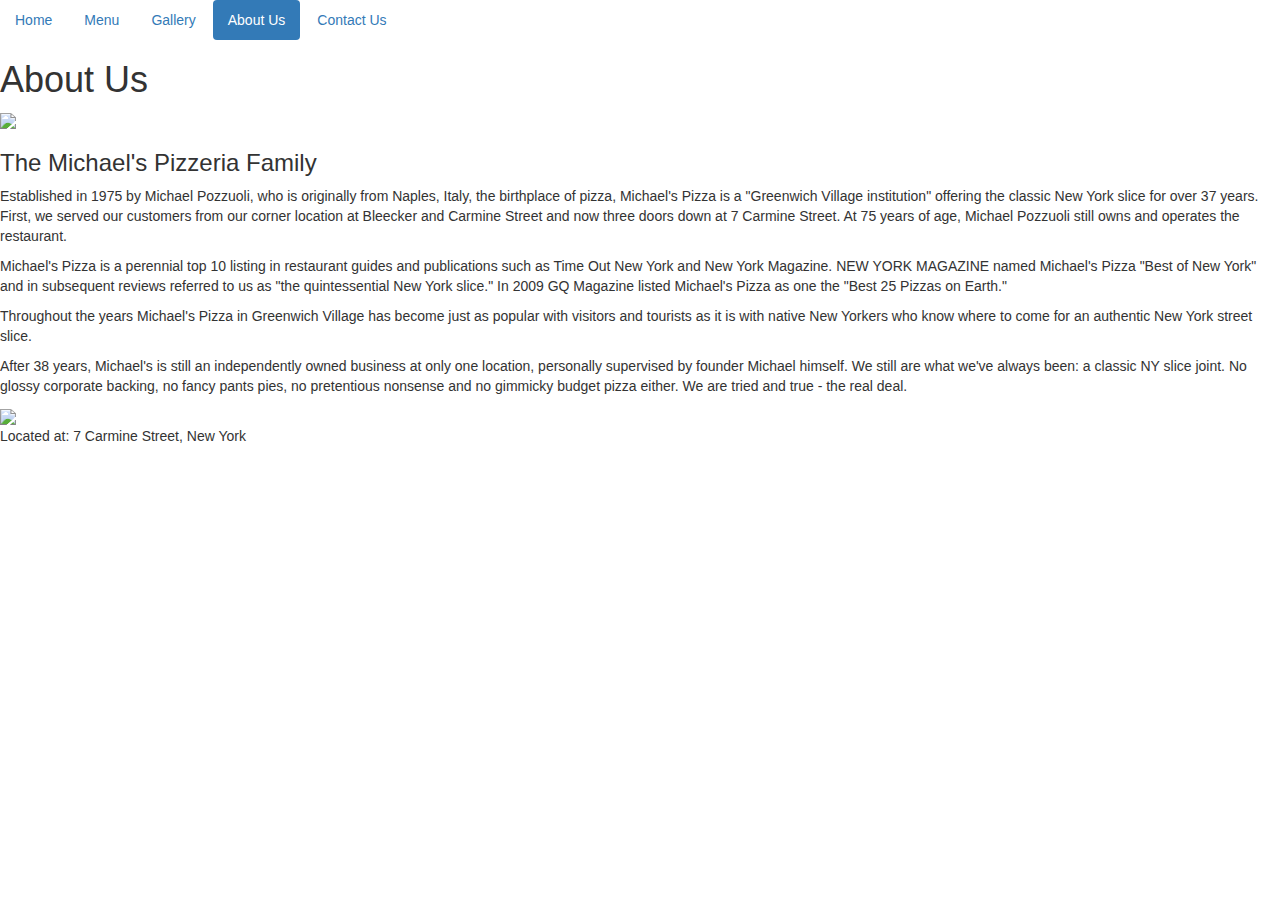
==== about.html @ c068e8ca "background pic and gallery" ====
<!DOCTYPE html>
<html>
    <head>
        <title>About Us </title>
        <link rel="stylesheet" href="styles.css" type="text/css" />
        <script src="https://code.jquery.com/jquery-2.1.4.js"></script>
        <script type="text/javascript" src="script.js"></script>
        <link href="https://fonts.googleapis.com/css?family=Italiana" rel="stylesheet">
    </head>
    <body>
        
        
        <div >
          <ul class="nav nav-pills">
            <li><a href="index.html">Home</a></li>
            <li><a href="Menu.html">Menu</a></li>
            <li><a href="Gallery.html">Gallery</a></li>
            <li class="active"><a href="about.html">About Us</a></li>
            <li><a href="contacts.html">Contact Us</a></li>
            
        </ul>
     </div> 
        
         
        <div> 
            <h1 class="aboutPage ">About Us</h1>  
        </div>
         
         
         
         
         <div>
          <img class ="aboutPics" src="http://i.dailymail.co.uk/i/pix/2014/10/24/1414174561573_Image_galleryImage__Last_night_Britney_Spear.JPG" >
             </div>
     
         <div>
            <h3 class= "famPic"> The Michael's Pizzeria Family </h3>
             </div>
     
      <p class = "descr"> 
        Established in 1975 by Michael Pozzuoli, who is originally from Naples, Italy, the birthplace of pizza, Michael's Pizza is a "Greenwich Village institution" offering the classic New York slice for over 37 years.  
    First,  we served our customers from our corner location at Bleecker and Carmine Street and now three doors down at 7 Carmine Street.  At 75 years of age, Michael Pozzuoli still owns and operates the restaurant.
        </p>
    <p class = "descr">
    Michael's Pizza is a perennial top 10 listing in restaurant guides and publications such as Time Out New York and New York Magazine. NEW YORK MAGAZINE named Michael's Pizza "Best of New York" and in subsequent reviews referred to us as "the quintessential New York slice." In 2009 GQ Magazine listed Michael's Pizza as one the "Best 25 Pizzas on Earth."
        </p> 
    <p class = "descr">
    Throughout the years Michael's Pizza in Greenwich Village has become just as popular with visitors and tourists as it is with native New Yorkers who know where to come for an authentic New York street slice.
        </p> 
    <p class = "descr"> 
    After 38 years, Michael's is still an independently owned business at only one location, personally supervised by founder Michael himself.   We still are what we've always been: a classic NY slice joint.  No glossy corporate backing, no fancy pants pies, no pretentious nonsense and no gimmicky budget pizza either.   We are tried and true - the real deal.
        </p>
      
          <div >
             <img class= "aboutPics" src ="https://s3-media4.fl.yelpcdn.com/bphoto/SQ7_TKmI-r_XHGt91wM6Zg/348s.jpg ">           
             </div>
      <p id= "address"> Located at: 7 Carmine Street, New York  </p>
      
      
      
      
      
      
      
       <link rel="stylesheet" href="https://maxcdn.bootstrapcdn.com/bootstrap/3.3.7/css/bootstrap.min.css" rel="stylesheet" type="text/css">
        <script src="https://maxcdn.bootstrapcdn.com/bootstrap/3.3.7/js/bootstrap.min.js"></script>
    </body>
</html>
---- styles.css ----
/* bann and logo */
#banner {
    background-color: #2cc91e;
    height: 128px;
    margin: 0;
    box-shadow: 0 5px 1px #4a4646;
    position: fixed;
    top: 0;
    width: 100%;
    z-index: 1;
    opacity: .95;
}

#imgDiv {
    width:100%;
    height: 800px;
    background-image: url("Pics/pizzabg.jpg");
    background-repeat: no-repeat;
    background-size: cover;
    background-attachment: fixed;
}

#bottomImgDiv {
    width: 100%;
    height: 850px;
    background-image: url("Pics/pizzabg2.jpg");
    background-repeat: no-repeat;
    background-size: cover;
    background-attachment: fixed;
}

#logo {
    display: block;
    margin: auto;
}

#midSectionDiv {
    margin: 0;
    display: block;
    margin-left: auto;
    margin-right: auto;
    position: relative;
    top: 300px;
}

#midSection {
    border-style: solid;
    border-width: 2px;
    margin: 0;
    background-color: lightgray;
    
}

#toMenu {
    border-style: solid;
    text-align: center;
    margin-top: 20px;
    margin-bottom: 20px;
    border-radius: 10px;
    height: 200px;
    vertical-align: middle;
    line-height: 200px;
    font-size: 40px;
    background-color: #29bd15;
    font-family: 'Italiana', serif;
    font-weight: bold;
}

#toGallery {
    border-style: solid;
    text-align: center;
    margin-top: 20px;
    margin-bottom: 20px;
    border-radius: 10px;
    height: 200px;
    vertical-align: middle;
    line-height: 200px;
    font-size: 40px;
    background-color: white;
    font-family: 'Italiana', serif;
    font-weight: bold;
}

#toAbout {
    border-style: solid;
    text-align: center;
    margin-top: 20px;
    margin-bottom: 20px;
    border-radius: 10px;
    height: 200px;
    vertical-align: middle;
    line-height: 200px;
    font-size: 40px;
    background-color: red;
    font-family: 'Italiana', serif;
    font-weight: bold;
}

#toContacts {
    border-style: solid;
    text-align: center;
    margin-top: 35px;
    margin-right: 50px;
    border-radius: 5px;
    vertical-align: middle;
    line-height: 40px;
    font-size: 20px;
    float: right;
    background-color: white;
    padding: 5px;
    color: #5f5f5f;
    -webkit-transition: all 0.45s ease-in-out;
    font-family: 'Italiana', serif;
    font-weight: bold;
}

#toContacts:hover {
    background-color: #ff305d;
    color: #c4c2c1;
    
}
/* change link color */
#toContactLink:link {
    color: #5f5f5f;
}

#toContactLink:hover {
    color: #c4c2c1;
    text-decoration: none;
}

#ssDiv {
    border-style: solid;
    margin: 0;
    display: block;
    top: 700px;
    background-color: white;
    width: 100%;
    padding: 0;
    
}

#bottomBanner {
    height: 128px;
    margin: 0;
    bottom: 0%;
    width: 100%;
    background-color: red;
    top: 150px;
}

/* Gallery */

.gallery{
    display: block;
    margin: 0 auto;
}

#BeyonceQuote {
    color: turquoise;
    font-size: 25px;
}
.carousel-inner{
    background-color: lightgreen;
    
}
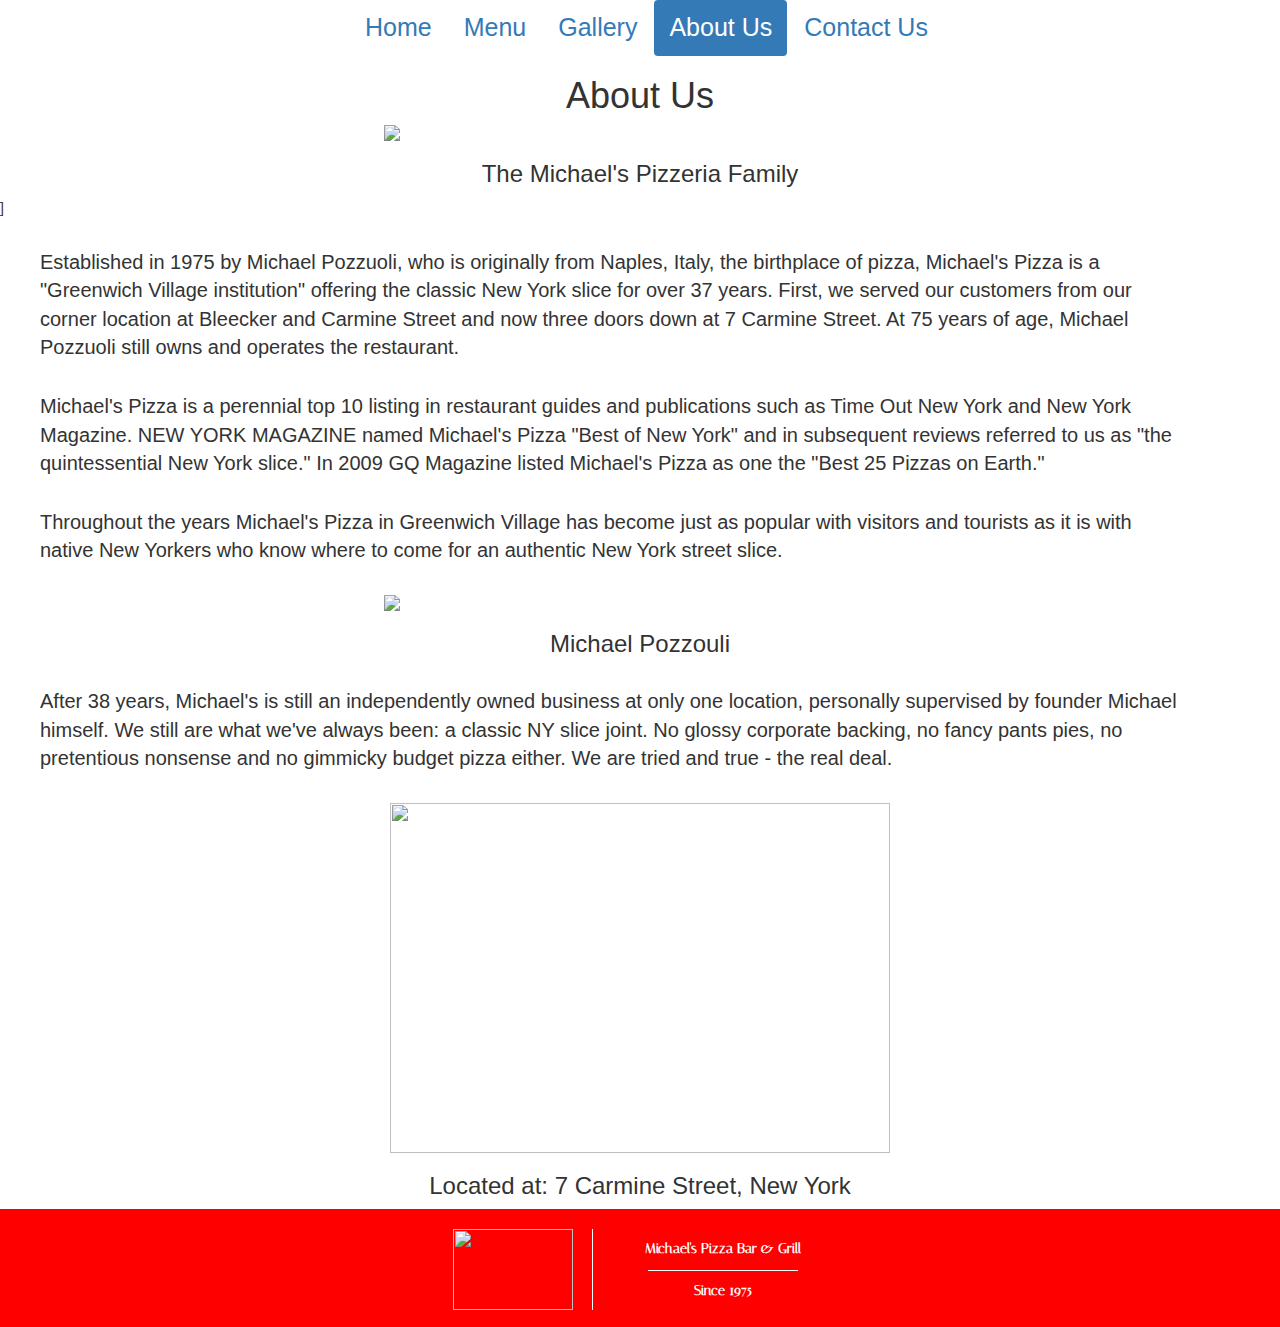
==== commit 7b5d491c: "css" ====
--- a/about.html
+++ b/about.html
@@ -11,7 +11,7 @@
         
         
         <div >
-          <ul class="nav nav-pills">
+          <ul class="nav nav-pills" class= "col-xs-12">
             <li><a href="index.html">Home</a></li>
             <li><a href="Menu.html">Menu</a></li>
             <li><a href="Gallery.html">Gallery</a></li>
@@ -22,22 +22,26 @@
      </div> 
         
          
+         <div id= "about"> 
+         
         <div> 
             <h1 class="aboutPage ">About Us</h1>  
         </div>
          
          
-         
+        
          
          <div>
           <img class ="aboutPics" src="http://i.dailymail.co.uk/i/pix/2014/10/24/1414174561573_Image_galleryImage__Last_night_Britney_Spear.JPG" >
              </div>
+             
+             
      
          <div>
-            <h3 class= "famPic"> The Michael's Pizzeria Family </h3>
+            <h3 class= "pizzeria"> The Michael's Pizzeria Family </h3>
              </div>
      
-      <p class = "descr"> 
+    ]<p class = "descr"> 
         Established in 1975 by Michael Pozzuoli, who is originally from Naples, Italy, the birthplace of pizza, Michael's Pizza is a "Greenwich Village institution" offering the classic New York slice for over 37 years.  
     First,  we served our customers from our corner location at Bleecker and Carmine Street and now three doors down at 7 Carmine Street.  At 75 years of age, Michael Pozzuoli still owns and operates the restaurant.
         </p>
@@ -47,18 +51,50 @@
     <p class = "descr">
     Throughout the years Michael's Pizza in Greenwich Village has become just as popular with visitors and tourists as it is with native New Yorkers who know where to come for an authentic New York street slice.
         </p> 
+   
+   
+       <div>
+            <img class= "aboutPics" src= "http://www.pizzatoday.com/wp-content/uploads/2015/03/Michael-Shepherd.jpeg.jpg"> 
+            <h3 class= "pizzeria"> Michael Pozzouli </h3>
+           </div>
+   
     <p class = "descr"> 
     After 38 years, Michael's is still an independently owned business at only one location, personally supervised by founder Michael himself.   We still are what we've always been: a classic NY slice joint.  No glossy corporate backing, no fancy pants pies, no pretentious nonsense and no gimmicky budget pizza either.   We are tried and true - the real deal.
         </p>
       
           <div >
-             <img class= "aboutPics" src ="https://s3-media4.fl.yelpcdn.com/bphoto/SQ7_TKmI-r_XHGt91wM6Zg/348s.jpg ">           
+             <img class= "aboutPics" id= "store" src ="https://s3-media4.fl.yelpcdn.com/bphoto/SQ7_TKmI-r_XHGt91wM6Zg/348s.jpg ">           
              </div>
-      <p id= "address"> Located at: 7 Carmine Street, New York  </p>
+      <h3 class= "pizzeria"> Located at: 7 Carmine Street, New York  </3>
       
       
       
       
+      </div>
+      
+      
+       <div class = "container" id = "bottomContainer">
+          <div class = "row" id = "bottomBanner">
+            <div class = "col-md-4">
+              
+            </div>
+            
+            <div id = "bottomLogo" class = "col-md-2">
+              <img width = "120" height = "81" id = "logo" src = "http://static1.squarespace.com/static/50230bbd84ae28a62a536a29/t/522e8eece4b048babe08ffde/1412192567146/?format=750w">
+            </div>
+            
+              <div id = "bottomName" class = "col-md-2">
+                  Michael's Pizza Bar & Grill
+                  <div id = "date">
+                    Since 1975
+                  </div>
+              </div>
+              <div class = "col-md-4">
+                
+              </div>
+              
+            </div>
+          </div>  
       
       
       
--- a/styles.css
+++ b/styles.css
@@ -1,6 +1,6 @@
 /* bann and logo */
 #banner {
-    background-color: #2cc91e;
+    background-color: red;
     height: 128px;
     margin: 0;
     box-shadow: 0 5px 1px #4a4646;
@@ -119,7 +119,7 @@
     color: #c4c2c1;
     
 }
-/* change link color */
+
 #toContactLink:link {
     color: #5f5f5f;
 }
@@ -137,16 +137,129 @@
     background-color: white;
     width: 100%;
     padding: 0;
+    padding-bottom: 0;
     
 }
 
 #bottomBanner {
-    height: 128px;
+    height: 118px;
     margin: 0;
     bottom: 0%;
     width: 100%;
     background-color: red;
     top: 150px;
+    padding: 20px;
+}
+
+#bottomContainer {
+    width: 100%;
+    margin-left: 0;
+    margin-right: 0;
+    padding: 0;
+}
+
+#bottomLogo {
+    width: 160px;
+    height: 81px;
+    display: block;
+    border-right: solid white 1px;
+    float: left;
+    
+}
+
+#bottomName {
+    width: 260px;
+    height: 40px;
+    padding: 0;
+    text-align: center;
+    vertical-align: middle;
+    line-height: 40px;
+    font-weight: bold;
+    color: White;
+    font-family: 'Italiana', serif;
+}
+
+#date {
+    width: 150px;
+    height: 40px;
+    padding: 0;
+    text-align: right;
+    vertical-align: middle;
+    text-align: center;
+    line-height: 40px;
+    font-weight: bold;
+    color: White;
+    font-family: 'Italiana', serif;
+    border-top: solid 1px;
+    display: inline-block;
+    clear: left;
+}
+
+#freshDiv {
+    border-style: solid;
+    text-align: center;
+    margin-top: 20px;
+    margin-bottom: 20px;
+    border-radius: 10px;
+    height: 350px;
+    vertical-align: middle;
+    line-height: 300px;
+    font-size: 40px;
+    background-image: url("Pics/eggs.jpg");
+    background-repeat: no-repeat;
+    background-size: cover;
+    font-family: 'Italiana', serif;
+}  
+
+#fresh {
+    color: white;
+    text-shadow:  2px 2px green;
+}
+
+
+
+#organicDiv {
+    border-style: solid;
+    text-align: center;
+    margin-top: 20px;
+    margin-bottom: 20px;
+    border-radius: 10px;
+    height: 350px;
+    vertical-align: middle;
+    line-height: 300px;
+    font-size: 40px;
+    background-image: url("Pics/cow.jpg");
+    background-repeat: no-repeat;
+    background-size: cover;
+    font-family: 'Italiana', serif;
+    margin-left: 10px;
+}  
+
+#organic {
+    color: white;
+    text-shadow:  2px 2px black;
+}
+
+#homemadeDiv {
+    border-style: solid;
+    text-align: center;
+    margin-top: 20px;
+    margin-bottom: 20px;
+    border-radius: 10px;
+    height: 350px;
+    vertical-align: middle;
+    line-height: 300px;
+    font-size: 40px;
+    background-image: url("Pics/homemade.jpg");
+    background-repeat: no-repeat;
+    background-size: cover;
+    font-family: 'Italiana', serif;
+    margin-left: 10px;
+}  
+
+#homemade {
+    color: white;
+    text-shadow:  2px 2px red;
 }
 
 /* Gallery */
@@ -165,3 +278,45 @@
     
 }
 
+.descr{
+    margin: 30px 30px;
+    margin-left: 40px ;
+    margin-right: 90px ;
+    font-size: 20px;
+}
+
+.aboutPics{
+    display: block;
+    margin: auto;
+    width: 40%;
+   
+}
+
+.pizzeria {
+    text-align: center;
+
+}
+    
+
+.aboutPage{
+    text-align: center;
+}
+
+#store{
+    width: 500px;
+    height: 350px;
+}
+#about{
+    
+}
+li{
+    font-size:25px ;
+    margin-left: 350px;
+    display: block;
+}
+
+#sellOutDiv{
+    margin-left:200px;
+
+    
+}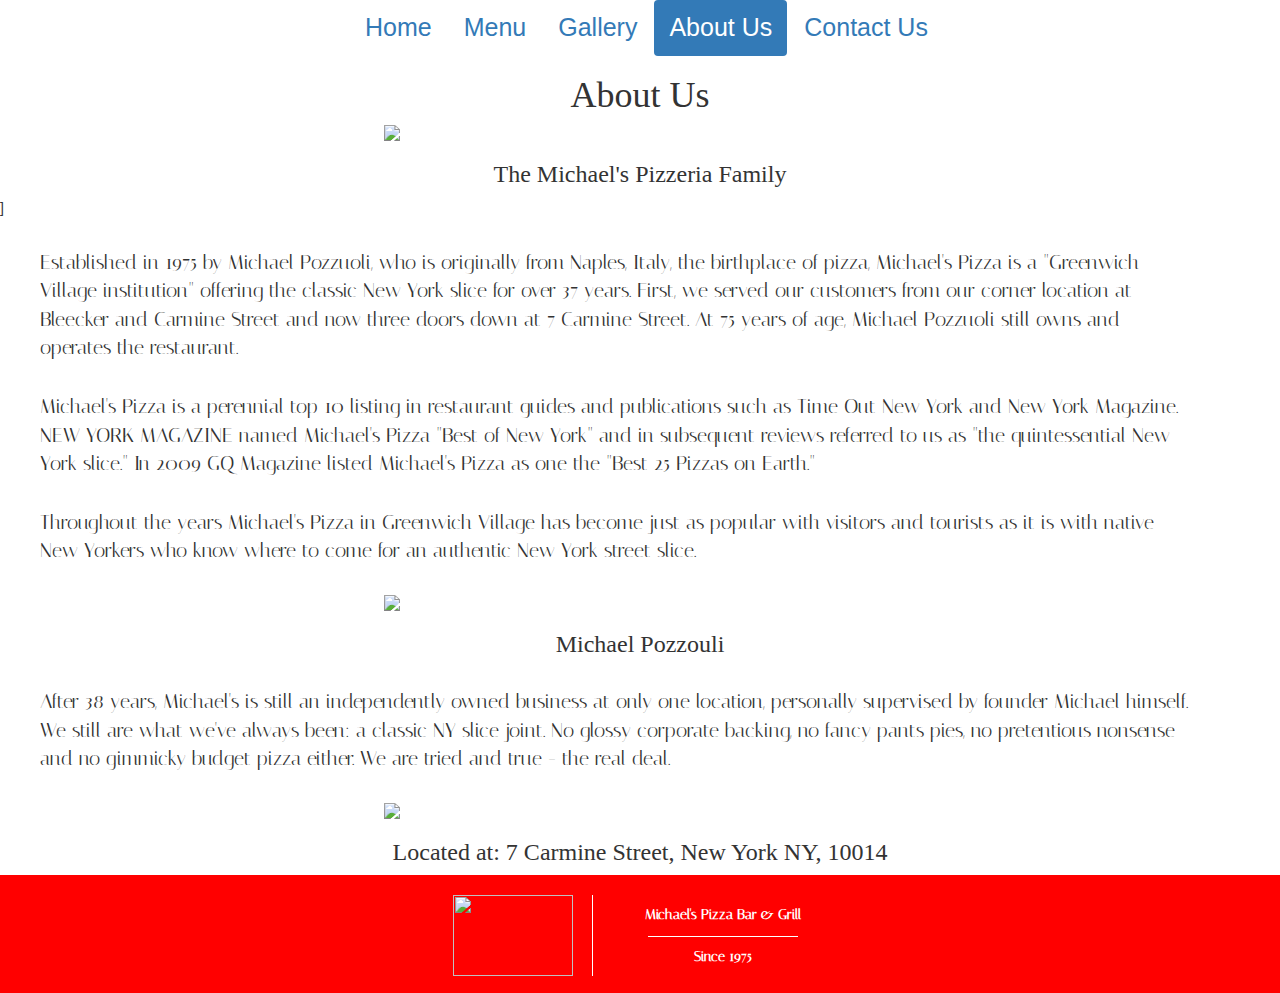
==== commit afa808b1: "brian stuff" ====
--- a/about.html
+++ b/about.html
@@ -9,8 +9,8 @@
     </head>
     <body>
         
-        
-        <div >
+    <div class= "container-fluid"> 
+        <div class= "row">
           <ul class="nav nav-pills" class= "col-xs-12">
             <li><a href="index.html">Home</a></li>
             <li><a href="Menu.html">Menu</a></li>
@@ -18,8 +18,10 @@
             <li class="active"><a href="about.html">About Us</a></li>
             <li><a href="contacts.html">Contact Us</a></li>
             
-        </ul>
-     </div> 
+            </ul>
+         </div> 
+     </div>
+     
         
          
          <div id= "about"> 
@@ -65,7 +67,7 @@
           <div >
              <img class= "aboutPics" id= "store" src ="https://s3-media4.fl.yelpcdn.com/bphoto/SQ7_TKmI-r_XHGt91wM6Zg/348s.jpg ">           
              </div>
-      <h3 class= "pizzeria"> Located at: 7 Carmine Street, New York  </3>
+      <h3 class= "pizzeria"> Located at: 7 Carmine Street, New York NY, 10014  </3>
       
       
       
--- a/styles.css
+++ b/styles.css
@@ -269,13 +269,20 @@
     margin: 0 auto;
 }
 
-#BeyonceQuote {
-    color: turquoise;
-    font-size: 25px;
-}
-.carousel-inner{
+.quote{
+    text-align: center;
+}
+h3{
+    text-align: center;
+}
+
+
+#celebPics{
     background-color: lightgreen;
     
+}
+#pizzaPics{
+    background-color: #3362b8;
 }
 
 .descr{
@@ -283,6 +290,7 @@
     margin-left: 40px ;
     margin-right: 90px ;
     font-size: 20px;
+    font-family: Italiana, serif;
 }
 
 .aboutPics{
@@ -294,21 +302,17 @@
 
 .pizzeria {
     text-align: center;
+    font-family:Times New Roman ;
 
 }
     
 
 .aboutPage{
     text-align: center;
-}
-
-#store{
-    width: 500px;
-    height: 350px;
-}
-#about{
-    
-}
+    font-family: Times New Roman;
+}
+
+
 li{
     font-size:25px ;
     margin-left: 350px;
@@ -319,4 +323,28 @@
     margin-left:200px;
 
     
+}
+
+.contacting {
+    width: 300px;
+    height: 200px;
+}
+
+.emailing{
+    width: 450px;
+}
+.input-group-lg{
+    width: 450px;
+    height: 225px;
+}
+
+
+.nav>li>a:focus, .nav>li>a:hover {
+    color: red;
+    
+}  
+
+footer {
+    margin-top: 700px;
+    height: 0px;
 }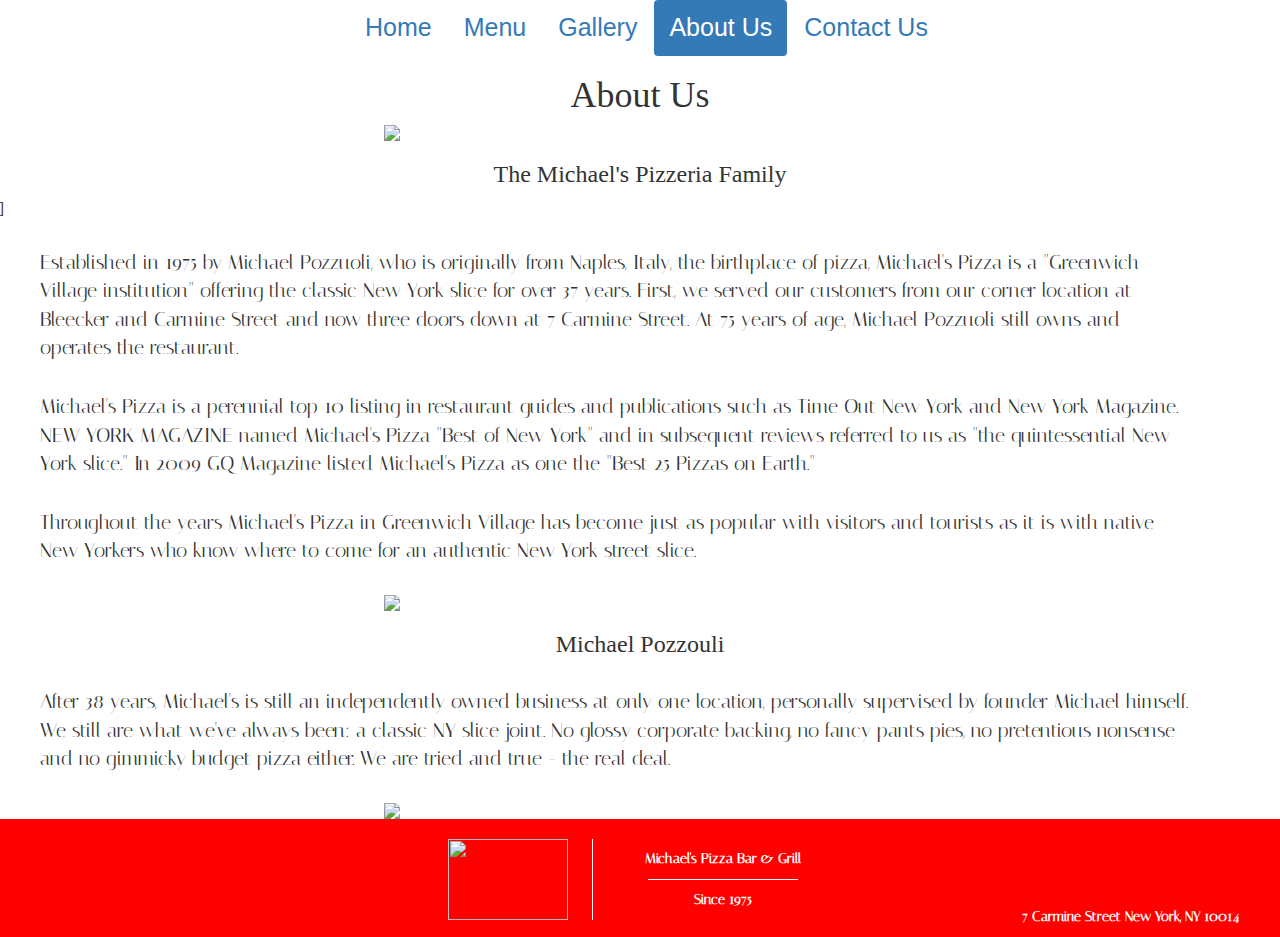
==== commit c92f1be3: "a lot" ====
--- a/about.html
+++ b/about.html
@@ -67,7 +67,7 @@
           <div >
              <img class= "aboutPics" id= "store" src ="https://s3-media4.fl.yelpcdn.com/bphoto/SQ7_TKmI-r_XHGt91wM6Zg/348s.jpg ">           
              </div>
-      <h3 class= "pizzeria"> Located at: 7 Carmine Street, New York NY, 10014  </3>
+     
       
       
       
@@ -91,8 +91,8 @@
                     Since 1975
                   </div>
               </div>
-              <div class = "col-md-4">
-                
+              <div id = "bottomAddress" class = "col-md-4">
+                7 Carmine Street New York, NY 10014
               </div>
               
             </div>
--- a/styles.css
+++ b/styles.css
@@ -30,8 +30,8 @@
 }
 
 #logo {
-    display: block;
-    margin: auto;
+    position:absolute;
+    top:0;
 }
 
 #midSectionDiv {
@@ -51,6 +51,14 @@
     
 }
 
+#hphomenav {
+    margin-left: 0;    
+}
+
+#hpnavbar {
+    left: 16%;
+}
+
 #toMenu {
     border-style: solid;
     text-align: center;
@@ -99,7 +107,7 @@
 #toContacts {
     border-style: solid;
     text-align: center;
-    margin-top: 35px;
+    margin-top: -22px;
     margin-right: 50px;
     border-radius: 5px;
     vertical-align: middle;
@@ -112,6 +120,11 @@
     -webkit-transition: all 0.45s ease-in-out;
     font-family: 'Italiana', serif;
     font-weight: bold;
+    /*position:absolute;*/
+    /*left:100;*/
+    top: 0;
+    z-index: 2;
+    
 }
 
 #toContacts:hover {
@@ -232,7 +245,6 @@
     background-repeat: no-repeat;
     background-size: cover;
     font-family: 'Italiana', serif;
-    margin-left: 10px;
 }  
 
 #organic {
@@ -254,7 +266,6 @@
     background-repeat: no-repeat;
     background-size: cover;
     font-family: 'Italiana', serif;
-    margin-left: 10px;
 }  
 
 #homemade {
@@ -262,6 +273,12 @@
     text-shadow:  2px 2px red;
 }
 
+#bottom3 {
+    vertical-align: middle;
+    text-align: center;
+    
+}
+
 /* Gallery */
 
 .gallery{
@@ -271,6 +288,7 @@
 
 .quote{
     text-align: center;
+    font-size: 18px;
 }
 h3{
     text-align: center;
@@ -278,11 +296,11 @@
 
 
 #celebPics{
-    background-color: lightgreen;
+    background-color: #cfc6ca;
     
 }
 #pizzaPics{
-    background-color: #3362b8;
+    background-color: white;
 }
 
 .descr{
@@ -345,6 +363,61 @@
 }  
 
 footer {
-    margin-top: 700px;
+    margin-top: 481px;
     height: 0px;
+}
+
+.food{
+    height: 200px;
+    width: 300px;
+}
+
+.drinks{
+    height: 300px;
+    width: 320px;
+}
+
+#contactborder {
+    border-right: solid 1px black;
+}
+
+#ourlocation {
+    padding-left: 50px;
+}
+
+#bottomAddress {
+    width: 260px;
+    height: 40px;
+    padding: 0;
+    text-align: center;
+    vertical-align: middle;
+    line-height: 40px;
+    font-weight: bold;
+    color: White;
+    font-family: 'Italiana', serif;
+    top: 74%;
+    float: right;
+}
+
+.price {
+    font-family: 'Italiana', serif;
+    font-size: 20px;
+}
+
+#insta {
+  background: radial-gradient(circle at 30% 107%, #fdf497 0%, #fdf497 5%, #fd5949 45%, #d6249f 60%, #285AEB 90%);
+  -webkit-background-clip: text;
+  -webkit-text-fill-color: transparent;
+  
+  font-size: 50px;
+  
+}
+
+#fb {
+  background: radial-gradient(circle at 30% 107%, #fdf497 0%, #fdf497 5%, #fd5949 45%, #d6249f 60%, #285AEB 90%);
+  -webkit-background-clip: text;
+  -webkit-text-fill-color: white;
+  
+  font-size: 50px;
+  
 }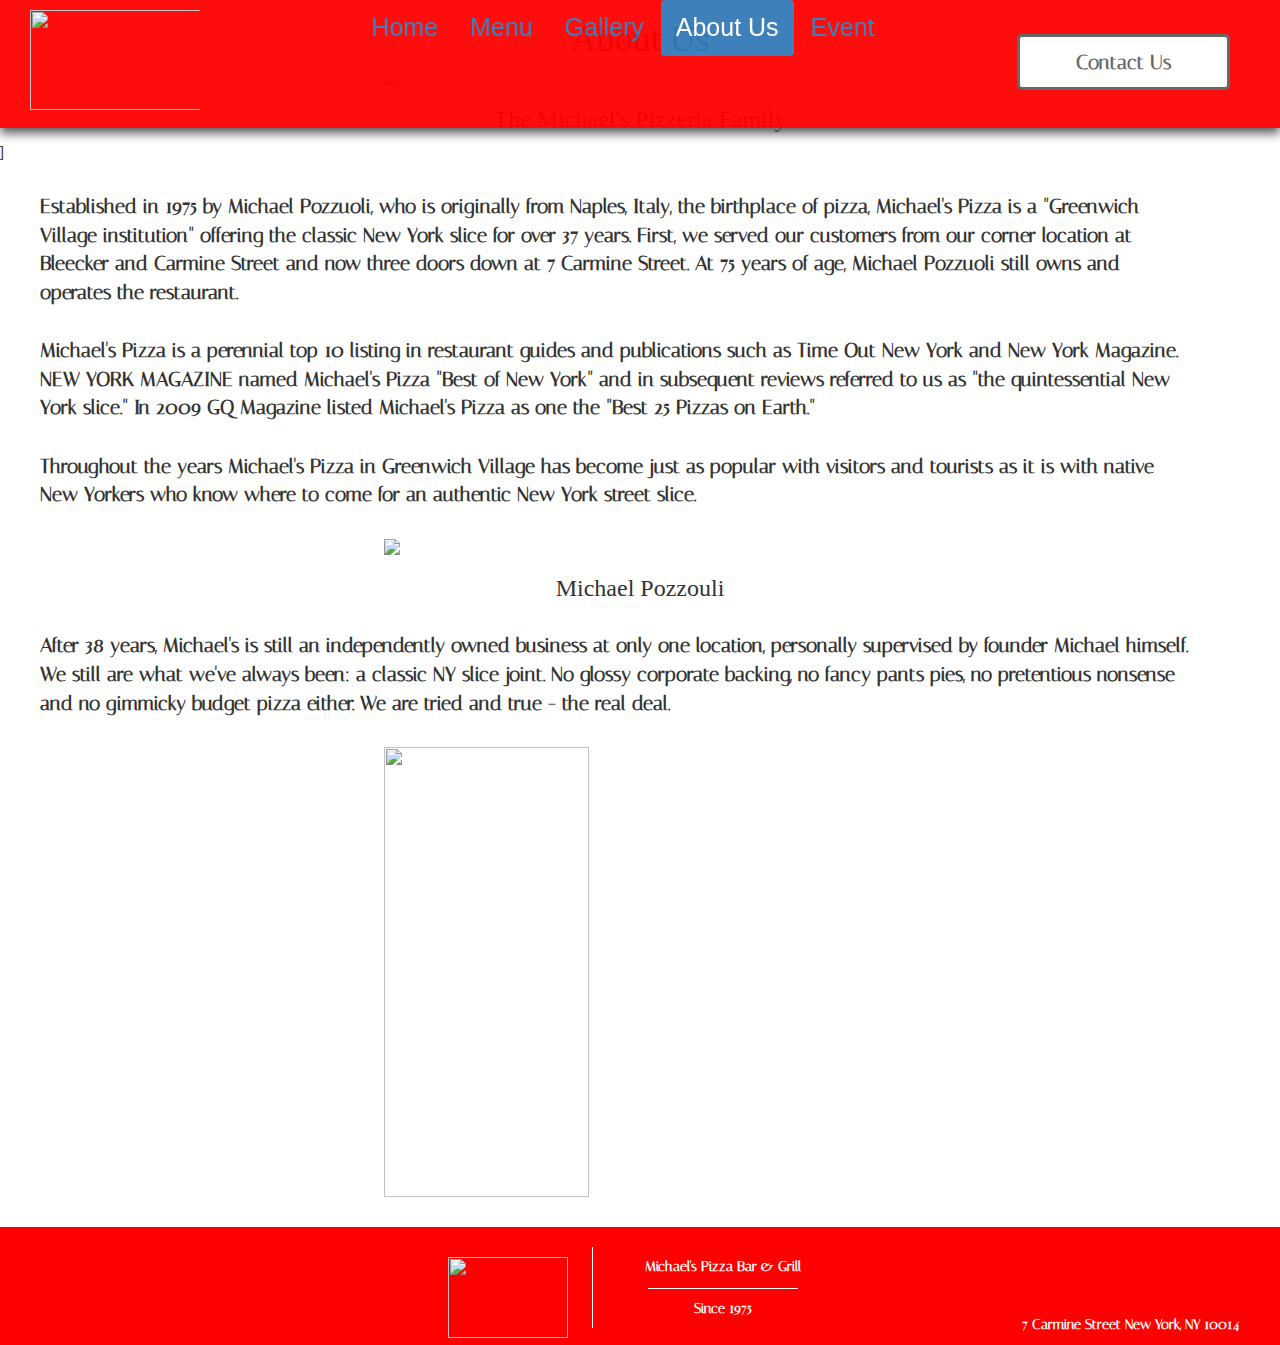
==== commit 58eaabb8: "sos contacts send help sos" ====
--- a/about.html
+++ b/about.html
@@ -8,25 +8,31 @@
         <link href="https://fonts.googleapis.com/css?family=Italiana" rel="stylesheet">
     </head>
     <body>
-        
-    <div class= "container-fluid"> 
-        <div class= "row">
-          <ul class="nav nav-pills" class= "col-xs-12">
-            <li><a href="index.html">Home</a></li>
-            <li><a href="Menu.html">Menu</a></li>
+        <div class = "row"  id = "banner">
+          <div class = "col-md-2">
+            <img style="height:100px; width:200px" class = "col-md-2" id = "logo" src = "http://static1.squarespace.com/static/50230bbd84ae28a62a536a29/t/522e8eece4b048babe08ffde/1412192567146/?format=750w">
+          </div>
+          <div id = "hpnavbar"id= "homenav" class = "col-md-8">
+          <ul class="nav nav-pills" >
+            <li id = "hphomenav"><a href="index.html">Home</a></li>
+            <li ><a href="Menu.html">Menu</a></li>
             <li><a href="Gallery.html">Gallery</a></li>
-            <li class="active"><a href="about.html">About Us</a></li>
-            <li><a href="contacts.html">Contact Us</a></li>
+            <li class= "active"><a href="about.html">About Us</a></li>
+            <li><a href="event.html">Event</a></li>
             
             </ul>
          </div> 
-     </div>
-     
+              <div id = "toContacts" class = "col-md-2">
+                <a id = "toContactLink"  href = "contacts.html" style = "display:block"> Contact Us </a>
+              </div>
+
+        </div>
+
         
          
          <div id= "about"> 
          
-        <div> 
+         <div>
             <h1 class="aboutPage ">About Us</h1>  
         </div>
          
@@ -34,7 +40,7 @@
         
          
          <div>
-          <img class ="aboutPics" src="http://i.dailymail.co.uk/i/pix/2014/10/24/1414174561573_Image_galleryImage__Last_night_Britney_Spear.JPG" >
+          <img class= "aboutPics" src="http://i.dailymail.co.uk/i/pix/2014/10/24/1414174561573_Image_galleryImage__Last_night_Britney_Spear.JPG" >
              </div>
              
              
@@ -55,8 +61,11 @@
         </p> 
    
    
-       <div>
+       <div class= "picBorder">
             <img class= "aboutPics" src= "http://www.pizzatoday.com/wp-content/uploads/2015/03/Michael-Shepherd.jpeg.jpg"> 
+        </div> 
+        
+            <div>    
             <h3 class= "pizzeria"> Michael Pozzouli </h3>
            </div>
    
--- a/styles.css
+++ b/styles.css
@@ -3,7 +3,7 @@
     background-color: red;
     height: 128px;
     margin: 0;
-    box-shadow: 0 5px 1px #4a4646;
+    box-shadow: 0 5px 10px #4a4646;
     position: fixed;
     top: 0;
     width: 100%;
@@ -31,7 +31,7 @@
 
 #logo {
     position:absolute;
-    top:0;
+    margin-top: 10px;
 }
 
 #midSectionDiv {
@@ -43,65 +43,12 @@
     top: 300px;
 }
 
-#midSection {
-    border-style: solid;
-    border-width: 2px;
-    margin: 0;
-    background-color: lightgray;
-    
-}
-
 #hphomenav {
     margin-left: 0;    
 }
 
 #hpnavbar {
-    left: 16%;
-}
-
-#toMenu {
-    border-style: solid;
-    text-align: center;
-    margin-top: 20px;
-    margin-bottom: 20px;
-    border-radius: 10px;
-    height: 200px;
-    vertical-align: middle;
-    line-height: 200px;
-    font-size: 40px;
-    background-color: #29bd15;
-    font-family: 'Italiana', serif;
-    font-weight: bold;
-}
-
-#toGallery {
-    border-style: solid;
-    text-align: center;
-    margin-top: 20px;
-    margin-bottom: 20px;
-    border-radius: 10px;
-    height: 200px;
-    vertical-align: middle;
-    line-height: 200px;
-    font-size: 40px;
-    background-color: white;
-    font-family: 'Italiana', serif;
-    font-weight: bold;
-}
-
-#toAbout {
-    border-style: solid;
-    text-align: center;
-    margin-top: 20px;
-    margin-bottom: 20px;
-    border-radius: 10px;
-    height: 200px;
-    vertical-align: middle;
-    line-height: 200px;
-    font-size: 40px;
-    background-color: red;
-    font-family: 'Italiana', serif;
-    font-weight: bold;
+    left: 10%;
 }
 
 #toContacts {
@@ -120,8 +67,6 @@
     -webkit-transition: all 0.45s ease-in-out;
     font-family: 'Italiana', serif;
     font-weight: bold;
-    /*position:absolute;*/
-    /*left:100;*/
     top: 0;
     z-index: 2;
     
@@ -130,6 +75,11 @@
 #toContacts:hover {
     background-color: #ff305d;
     color: #c4c2c1;
+    
+}
+
+#toContactLink{ 
+    color: red;
     
 }
 
@@ -273,6 +223,26 @@
     text-shadow:  2px 2px red;
 }
 
+#ovenBakedDiv {
+    border-style: solid;
+    text-align: center;
+    margin-top: 20px;
+    margin-bottom: 20px;
+    border-radius: 10px;
+    height: 350px;
+    vertical-align: middle;
+    line-height: 300px;
+    font-size: 40px;
+    background-image: url("Pics/ovenbaked.jpg");
+    background-repeat: no-repeat;
+    background-size: cover;
+    font-family: 'Italiana', serif;
+}
+#ovenBaked {
+    color: white;
+    text-shadow:  2px 2px Blue;
+}
+
 #bottom3 {
     vertical-align: middle;
     text-align: center;
@@ -309,6 +279,7 @@
     margin-right: 90px ;
     font-size: 20px;
     font-family: Italiana, serif;
+    font-weight: bold;
 }
 
 .aboutPics{
@@ -338,9 +309,8 @@
 }
 
 #sellOutDiv{
-    margin-left:200px;
-
-    
+    position: relative;
+    left: 3%;
 }
 
 .contacting {
@@ -348,9 +318,15 @@
     height: 200px;
 }
 
+
 .emailing{
     width: 450px;
 }
+
+#eventMessage {
+    width: 450px;
+}
+
 .input-group-lg{
     width: 450px;
     height: 225px;
@@ -383,6 +359,7 @@
 
 #ourlocation {
     padding-left: 50px;
+    margin-top: 200px;
 }
 
 #bottomAddress {
@@ -402,6 +379,7 @@
 .price {
     font-family: 'Italiana', serif;
     font-size: 20px;
+    font-weight: bold;
 }
 
 #insta {
@@ -420,4 +398,46 @@
   
   font-size: 50px;
   
-}+}
+
+#menuFooter{
+    margin-top: 2500px;
+}
+
+
+#eventForm {
+    padding-left: 8%;
+    width: 65%;
+    height: 414px;
+    border-right: solid 2px pink
+    
+    
+}
+
+#eventChoices {
+    float: right;
+    padding-right: 2%;
+}
+
+.eventText {
+    font-family: 'Italiana', serif;
+    font-size: 20px;
+    font-weight: bold;
+}
+
+#pizzamenu {
+    padding-left: 15px;
+}
+
+#store{
+    height:450px ;
+    margin-bottom: 30px;
+}
+#menuhead{
+    text-align: center;
+    font-family: 'Italiana' , serif;
+}
+
+.form-group{
+    margin-top: 200px;
+}
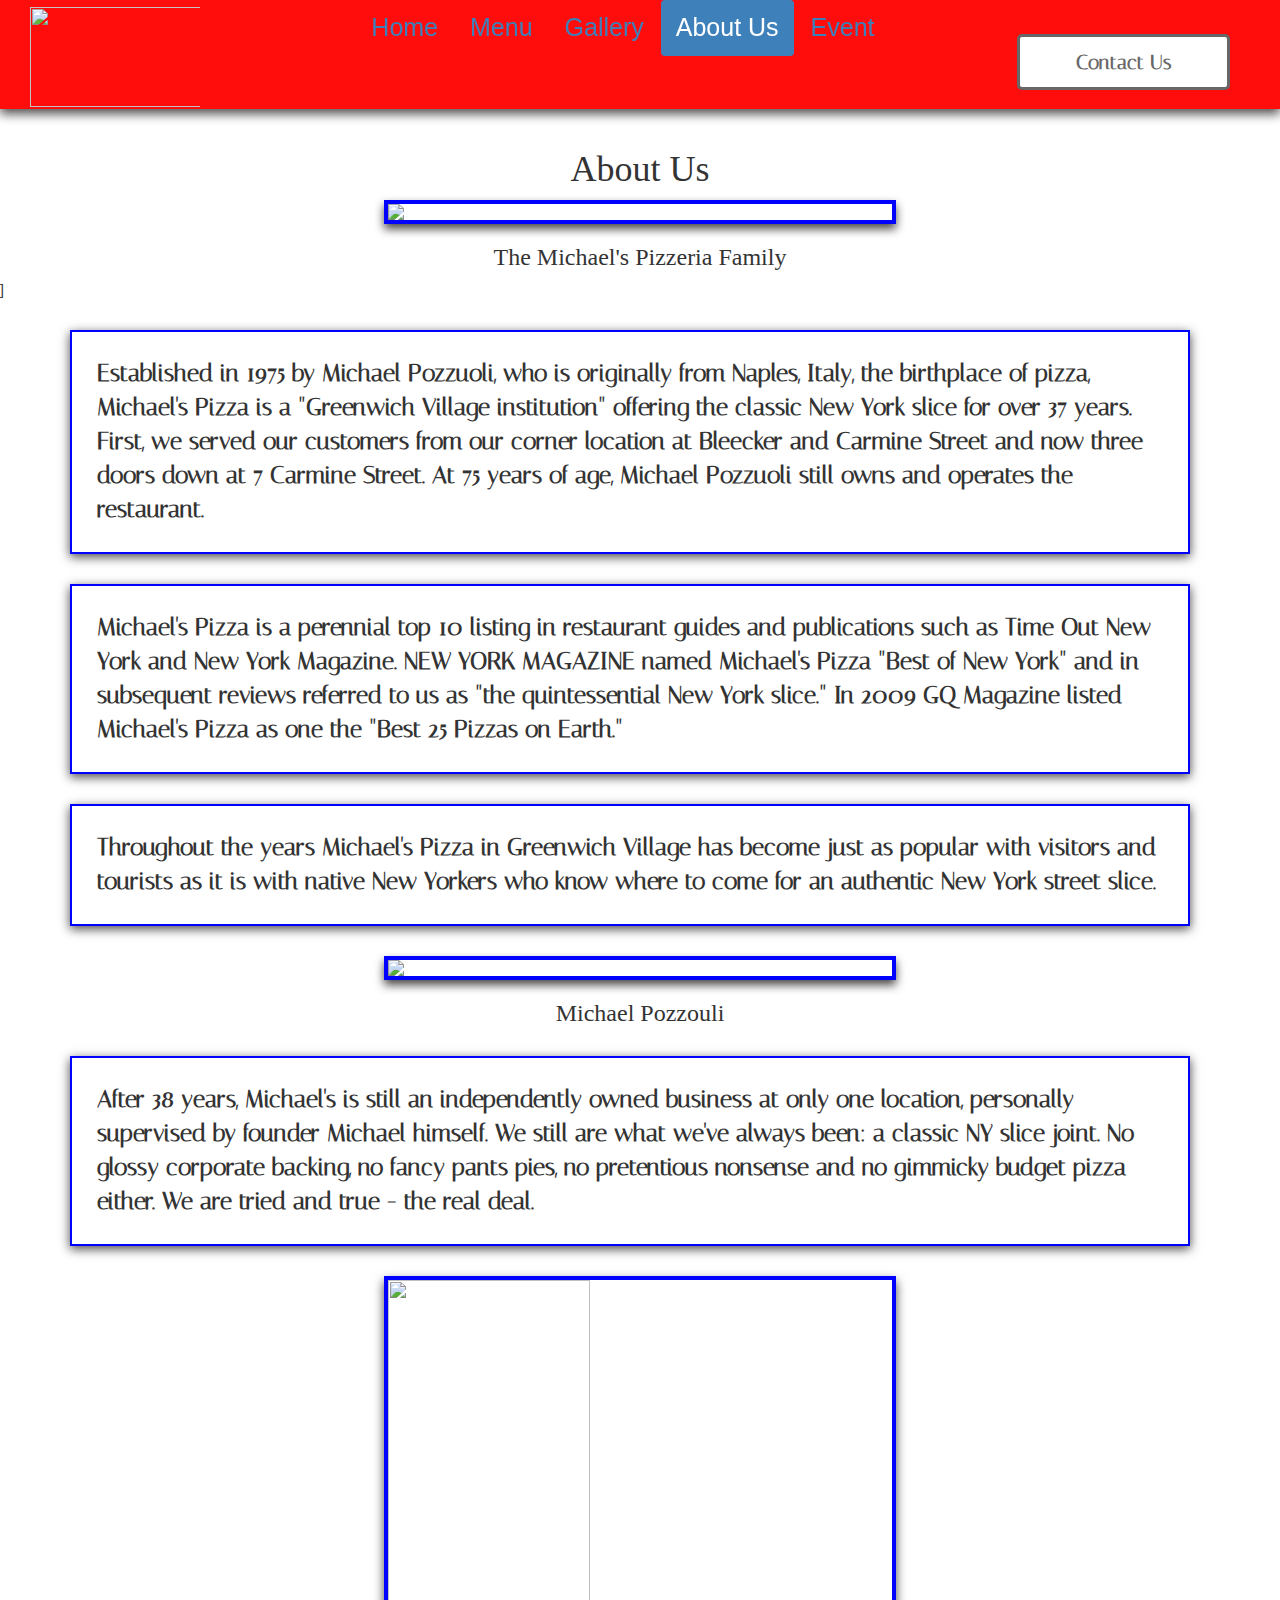
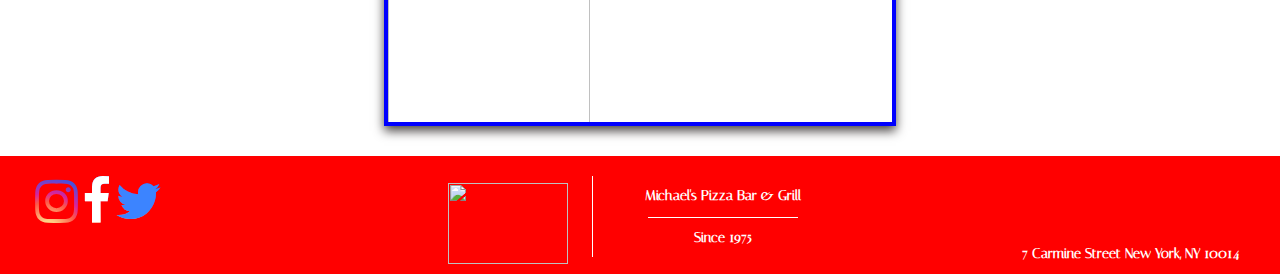
==== commit 598daf48: "new menu" ====
--- a/about.html
+++ b/about.html
@@ -6,6 +6,7 @@
         <script src="https://code.jquery.com/jquery-2.1.4.js"></script>
         <script type="text/javascript" src="script.js"></script>
         <link href="https://fonts.googleapis.com/css?family=Italiana" rel="stylesheet">
+        <link href="https://cdnjs.cloudflare.com/ajax/libs/font-awesome/4.7.0/css/font-awesome.css" rel="stylesheet" />
     </head>
     <body>
         <div class = "row"  id = "banner">
@@ -84,10 +85,19 @@
       </div>
       
       
-       <div class = "container" id = "bottomContainer">
+       <!-- bottom banner -->
+        <div class = "container" id = "bottomContainer">
           <div class = "row" id = "bottomBanner">
             <div class = "col-md-4">
-              
+              <i class="fa fa-instagram" id="insta" aria-hidden="true">
+                <!-- link to that guys insta -->
+              </i>
+              <i class="fa fa-facebook" id="fb" aria-hidden="true">
+                <!-- link to that guys insta -->
+              </i>
+              <i class="fa fa-twitter" id="twitter" aria-hidden="true">
+                <!-- link to that guys insta -->
+              </i>
             </div>
             
             <div id = "bottomLogo" class = "col-md-2">
@@ -96,7 +106,7 @@
             
               <div id = "bottomName" class = "col-md-2">
                   Michael's Pizza Bar & Grill
-                  <div id = "date">
+                 <div id = "date">
                     Since 1975
                   </div>
               </div>
@@ -105,7 +115,7 @@
               </div>
               
             </div>
-          </div>  
+          </div>   
       
       
       
--- a/styles.css
+++ b/styles.css
@@ -1,7 +1,7 @@
 /* bann and logo */
 #banner {
     background-color: red;
-    height: 128px;
+    height: 109px;
     margin: 0;
     box-shadow: 0 5px 10px #4a4646;
     position: fixed;
@@ -31,7 +31,7 @@
 
 #logo {
     position:absolute;
-    margin-top: 10px;
+    margin-top: 7px;
 }
 
 #midSectionDiv {
@@ -44,7 +44,7 @@
 }
 
 #hphomenav {
-    margin-left: 0;    
+    margin-left: 0;
 }
 
 #hpnavbar {
@@ -119,6 +119,7 @@
     margin-left: 0;
     margin-right: 0;
     padding: 0;
+    
 }
 
 #bottomLogo {
@@ -146,7 +147,6 @@
     width: 150px;
     height: 40px;
     padding: 0;
-    text-align: right;
     vertical-align: middle;
     text-align: center;
     line-height: 40px;
@@ -251,6 +251,7 @@
 
 /* Gallery */
 
+
 .gallery{
     display: block;
     margin: 0 auto;
@@ -258,35 +259,41 @@
 
 .quote{
     text-align: center;
-    font-size: 18px;
-}
-h3{
-    text-align: center;
+    font-size: 25px;
+    font-family: Italiana, serif;
+    font-style: italic;
+    font-weight: bold;
 }
 
 
 #celebPics{
-    background-color: #cfc6ca;
-    
-}
+    background-color: #ff6ab0;
+}
+
 #pizzaPics{
     background-color: white;
 }
 
 .descr{
     margin: 30px 30px;
-    margin-left: 40px ;
+    margin-left: 70px ;
     margin-right: 90px ;
-    font-size: 20px;
+    font-size: 170%;
     font-family: Italiana, serif;
     font-weight: bold;
+    border: 2px solid blue ;
+    padding: 25px;
+    box-shadow: 0 3px 10px #4a4646;
 }
 
 .aboutPics{
     display: block;
     margin: auto;
     width: 40%;
-   
+    border-style: solid;
+    border-width: 4px;
+    border-color: blue;
+    box-shadow: 0 5px 10px #4a4646 ;
 }
 
 .pizzeria {
@@ -343,23 +350,10 @@
     height: 0px;
 }
 
-.food{
-    height: 200px;
-    width: 300px;
-}
-
-.drinks{
-    height: 300px;
-    width: 320px;
-}
-
-#contactborder {
-    border-right: solid 1px black;
-}
 
 #ourlocation {
     padding-left: 50px;
-    margin-top: 200px;
+    margin-top: 160px;
 }
 
 #bottomAddress {
@@ -376,11 +370,6 @@
     float: right;
 }
 
-.price {
-    font-family: 'Italiana', serif;
-    font-size: 20px;
-    font-weight: bold;
-}
 
 #insta {
   background: radial-gradient(circle at 30% 107%, #fdf497 0%, #fdf497 5%, #fd5949 45%, #d6249f 60%, #285AEB 90%);
@@ -400,6 +389,15 @@
   
 }
 
+#twitter {
+  background: radial-gradient(circle at 30% 107%, #fdf497 0%, #fdf497 5%, #fd5949 45%, #d6249f 60%, #285AEB 90%);
+  -webkit-background-clip: text;
+  -webkit-text-fill-color: #3c84ff;
+  
+  font-size: 50px;
+  
+}
+
 #menuFooter{
     margin-top: 2500px;
 }
@@ -409,9 +407,9 @@
     padding-left: 8%;
     width: 65%;
     height: 414px;
-    border-right: solid 2px pink
-    
-    
+    border-right: solid 2px pink;
+    margin-top: 100px;
+    margin-bottom: 60px;
 }
 
 #eventChoices {
@@ -421,23 +419,213 @@
 
 .eventText {
     font-family: 'Italiana', serif;
-    font-size: 20px;
-    font-weight: bold;
-}
-
-#pizzamenu {
-    padding-left: 15px;
+    font-size: 15px;
+    font-weight: bold;
 }
 
 #store{
     height:450px ;
     margin-bottom: 30px;
 }
-#menuhead{
-    text-align: center;
-    font-family: 'Italiana' , serif;
-}
 
 .form-group{
-    margin-top: 200px;
-}
+    margin-top: 120px;
+}
+
+#bottomContainerBOOM{
+    width: 100%;
+    padding: 0;
+    position: absolute;
+    bottom: 0;
+    top: 660px;
+}
+
+#myCarousel {
+    margin-top: 110px;
+}
+
+#about {
+    margin-top: 150px;
+    position: relative;
+}
+
+.celName{
+    font-family: Arial Black, Georgia,  sans-serif;
+    font-size: 200%;
+    text-align: center;
+}
+
+#menuMainPic {
+    background-image: url("Pics/gallerybg.jpg");
+    background-repeat: no-repeat;
+    background-size: cover;
+    background-attachment: fixed;
+    height: 450px;
+}
+
+#menuEverything {
+    margin: auto;
+    padding: 0;
+    width: 100%;
+}
+
+#menuMainPicDiv {
+    margin-top: 110px;
+}
+
+#menu {
+    text-align: center;
+    font-family: 'Italiana', serif;
+    font-size: 60px;
+    font-weight: bold;
+}
+
+#menuPizza {
+    text-align: center;
+    font-family: 'Italiana', serif;
+    font-size: 40px;
+    font-weight: bold;
+}
+
+#pizzaPic{
+    width: 50%;
+}
+
+.InfoRight {
+    text-align: center;
+    font-family: 'Italiana', serif;
+    font-size: 25px;
+    font-weight: bold;
+    width: 15%;
+    float: right;
+    right: 70%;
+}
+
+.InfoLeft {
+    text-align: center;
+    font-family: 'Italiana', serif;
+    font-size: 25px;
+    font-weight: bold;
+    width: 15%;
+    float: left;
+    left: 70%;
+}
+
+#Entrees {
+    clear: left;
+    text-align: center;
+    font-family: 'Italiana', serif;
+    font-size: 40px;
+    font-weight: bold;
+}
+
+#meatballPic {
+    width: 70%;
+}
+
+#ravioli {
+    float: right;
+}
+
+#ravioliPic {
+    float: right;
+    width: 451px;
+    height: 254px;
+}
+
+#chickenParm {
+    clear: right;
+}
+
+#chickenParmPic {
+    width: 451px;
+    height: 313px;
+}
+
+#eggplantParmPic {
+    float: right;
+    width: 451px;
+}
+
+#chickenAlfredoPic {
+    float: left;
+    width: 451px;
+    height: 313px;
+}
+
+#Sides {
+    clear: left;
+    text-align: center;
+    font-family: 'Italiana', serif;
+    font-size: 40px;
+    font-weight: bold;
+}
+
+#houseSaladPic {
+    float: left;
+    width: 451px;
+    height: 313px;
+}
+
+#chickenSaladPic {
+    float: right;
+    width: 451px;
+    height: 313px;
+}
+
+#garlicKnotsPic {
+    float: left;
+    width: 451px;
+    height: 313px;
+}
+
+#wingsPic {
+    float: right;
+    width: 451px;
+    height: 313px;
+}
+
+#ballsPic {
+    float: left;
+    width: 451px;
+    height: 313px;    
+}
+
+#Drinks {
+    clear: left;
+    text-align: center;
+    font-family: 'Italiana', serif;
+    font-size: 40px;
+    font-weight: bold;
+}
+
+#Pepsi {
+    float: left;
+    width: 350px;
+    height: 350px;    
+}
+
+#dietPepsi {
+    width: 300px;
+    height: 300px; 
+}
+
+#mist {
+    width: 350px;
+    height: 350px;
+}
+
+#sunkist {
+    width: 320px;
+    height: 340px;
+}
+
+#fanta {
+    width: 340px;
+    height: 350px;
+}
+
+#drpepper {
+    width: 320px;
+    height: 320px;
+}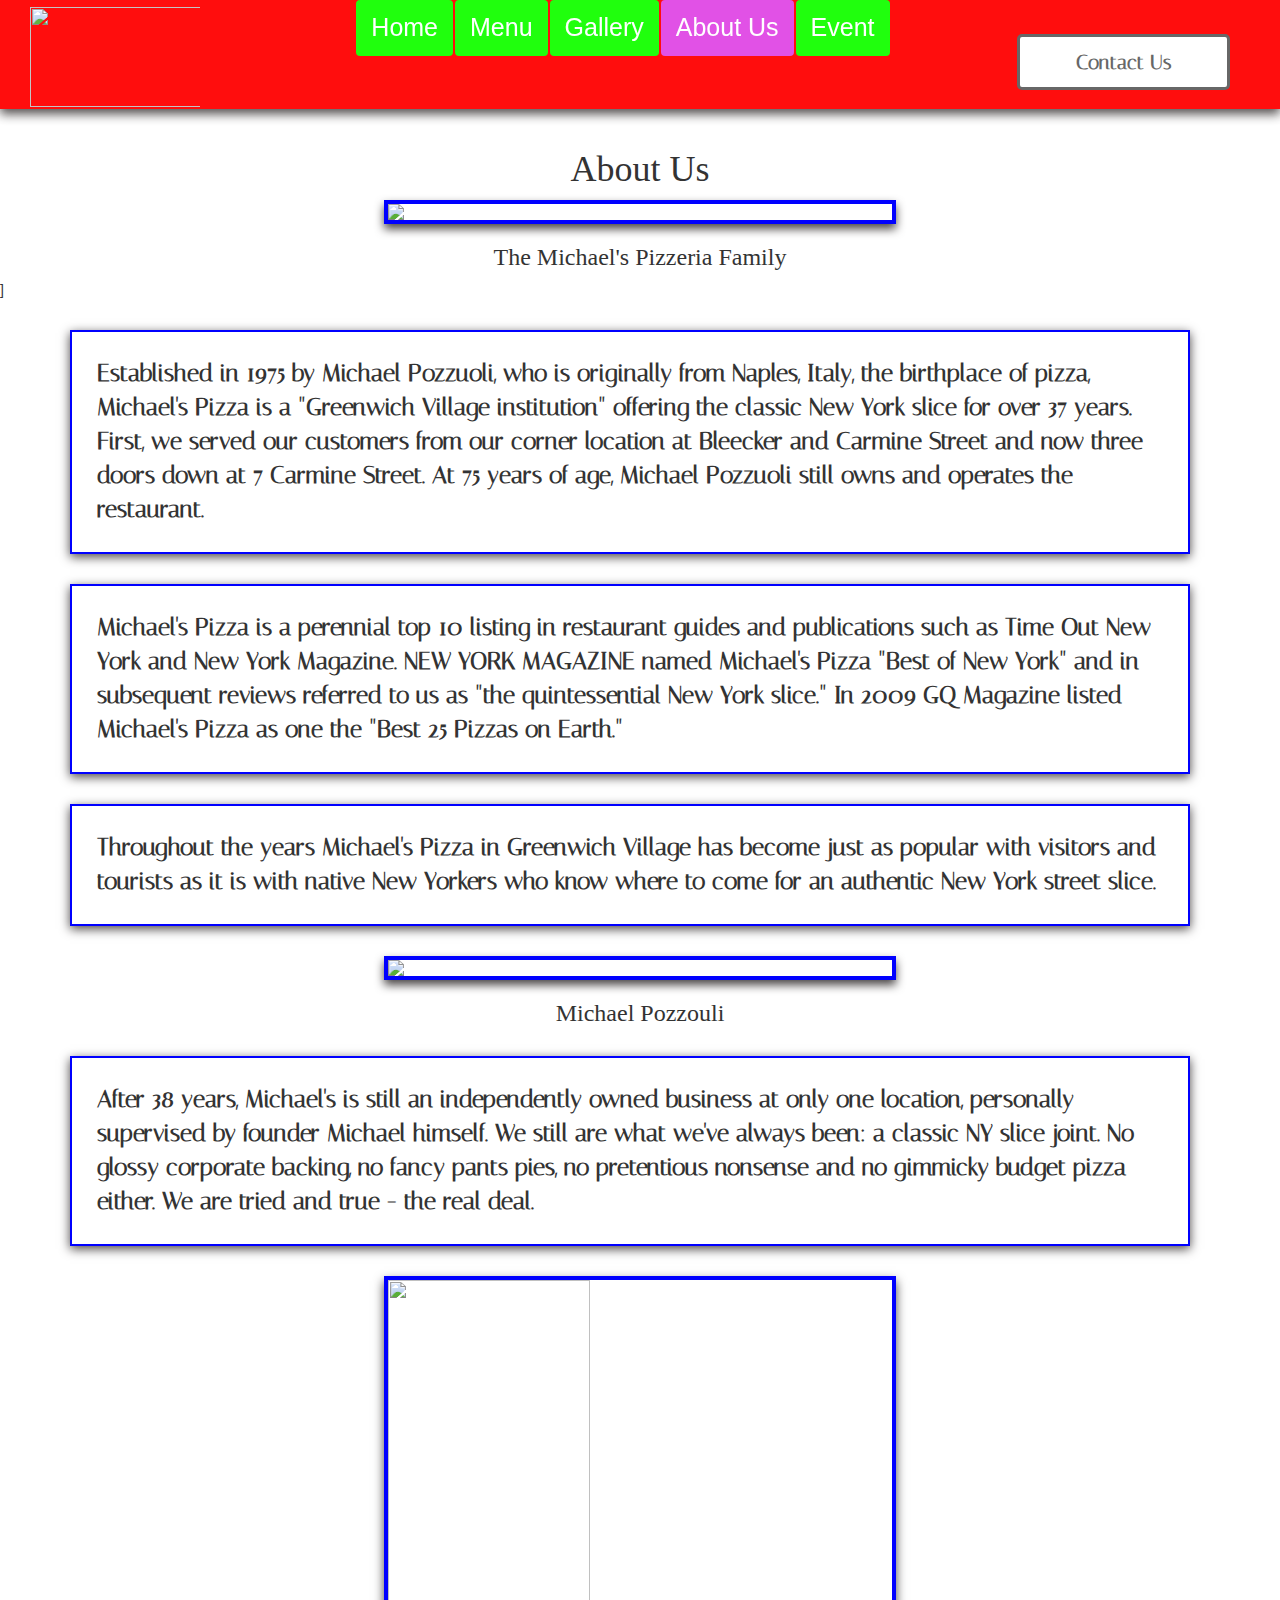
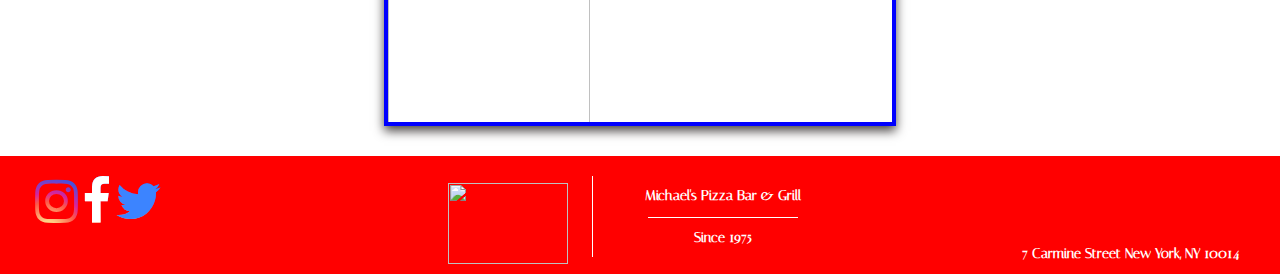
==== commit 8dc00498: "stuffs" ====
--- a/about.html
+++ b/about.html
@@ -14,7 +14,7 @@
             <img style="height:100px; width:200px" class = "col-md-2" id = "logo" src = "http://static1.squarespace.com/static/50230bbd84ae28a62a536a29/t/522e8eece4b048babe08ffde/1412192567146/?format=750w">
           </div>
           <div id = "hpnavbar"id= "homenav" class = "col-md-8">
-          <ul class="nav nav-pills" >
+          <ul class="nav nav-pills navColor" >
             <li id = "hphomenav"><a href="index.html">Home</a></li>
             <li ><a href="Menu.html">Menu</a></li>
             <li><a href="Gallery.html">Gallery</a></li>
--- a/styles.css
+++ b/styles.css
@@ -11,6 +11,10 @@
     opacity: .95;
 }
 
+#menuBody {
+    overflow-x: hidden;
+}
+
 #imgDiv {
     width:100%;
     height: 800px;
@@ -20,6 +24,17 @@
     background-attachment: fixed;
 }
 
+#hpwordPizza {
+    margin-top: 360px;
+    text-align: center;
+    color: white;
+    font-family : 'Italiana' , serif;
+    font-weight: bold;
+    font-size: 90px;
+    text-shadow: 0 5px 10px #25B22A;
+}
+
+
 #bottomImgDiv {
     width: 100%;
     height: 850px;
@@ -32,15 +47,6 @@
 #logo {
     position:absolute;
     margin-top: 7px;
-}
-
-#midSectionDiv {
-    margin: 0;
-    display: block;
-    margin-left: auto;
-    margin-right: auto;
-    position: relative;
-    top: 300px;
 }
 
 #hphomenav {
@@ -120,7 +126,28 @@
     margin-right: 0;
     padding: 0;
     
-}
+    
+}
+
+#bottomThing {
+    width: 100%;
+    margin-left: 0;
+    margin-right: 0;
+    padding: 0;
+    margin-top: 250px;
+    
+}
+
+#bottomGallery {
+    width: 100%;
+    margin-left: 0;
+    margin-right: 0;
+    padding: 0;
+    margin-top: 10px;
+    
+}
+
+
 
 #bottomLogo {
     width: 160px;
@@ -260,7 +287,7 @@
 .quote{
     text-align: center;
     font-size: 25px;
-    font-family: Italiana, serif;
+    font-family: 'Italiana', serif;
     font-style: italic;
     font-weight: bold;
 }
@@ -279,7 +306,7 @@
     margin-left: 70px ;
     margin-right: 90px ;
     font-size: 170%;
-    font-family: Italiana, serif;
+    font-family: 'Italiana', serif;
     font-weight: bold;
     border: 2px solid blue ;
     padding: 25px;
@@ -298,14 +325,14 @@
 
 .pizzeria {
     text-align: center;
-    font-family:Times New Roman ;
+    font-family: "Times New Roman" ;
 
 }
     
 
 .aboutPage{
     text-align: center;
-    font-family: Times New Roman;
+    font-family: "Times New Roman";
 }
 
 
@@ -344,12 +371,6 @@
     color: red;
     
 }  
-
-footer {
-    margin-top: 481px;
-    height: 0px;
-}
-
 
 #ourlocation {
     padding-left: 50px;
@@ -398,23 +419,27 @@
   
 }
 
-#menuFooter{
-    margin-top: 2500px;
-}
-
 
 #eventForm {
-    padding-left: 8%;
-    width: 65%;
-    height: 414px;
-    border-right: solid 2px pink;
+    margin-left: 40px;
+    width: 50%;
+    height: 410px;
+    border-right: solid 1px pink;
     margin-top: 100px;
     margin-bottom: 60px;
+
+}
+
+#partyPic{ 
+    float: right;
+    height: 200px;
+    
+    
 }
 
 #eventChoices {
     float: right;
-    padding-right: 2%;
+    margin-right: 80px;
 }
 
 .eventText {
@@ -430,6 +455,7 @@
 
 .form-group{
     margin-top: 120px;
+    border-right: 1px solid black;
 }
 
 #bottomContainerBOOM{
@@ -461,6 +487,7 @@
     background-size: cover;
     background-attachment: fixed;
     height: 450px;
+    padding-right: 0;
 }
 
 #menuEverything {
@@ -489,6 +516,10 @@
 
 #pizzaPic{
     width: 50%;
+}
+
+#menuPizzaPic {
+    clear: right;
 }
 
 .InfoRight {
@@ -511,6 +542,17 @@
     left: 70%;
 }
 
+#InfoPizza {
+    text-align: center;
+    font-family: 'Italiana', serif;
+    font-size: 25px;
+    font-weight: bold;
+    width: 15%;
+    float: right;
+    right: 25%;
+    position: relative;
+}
+
 #Entrees {
     clear: left;
     text-align: center;
@@ -520,7 +562,7 @@
 }
 
 #meatballPic {
-    width: 70%;
+    width: 450px;
 }
 
 #ravioli {
@@ -606,8 +648,8 @@
 }
 
 #dietPepsi {
-    width: 300px;
-    height: 300px; 
+    width: 320px;
+    height: 320px; 
 }
 
 #mist {
@@ -616,16 +658,48 @@
 }
 
 #sunkist {
-    width: 320px;
-    height: 340px;
+    width: 350px;
+    height: 350px;
 }
 
 #fanta {
-    width: 340px;
+    width: 350px;
+    height: 350px;
+}
+
+#snapple {
+    width: 350px;
     height: 350px;
 }
 
 #drpepper {
-    width: 320px;
-    height: 320px;
+    width: 350px;
+    height: 350px;
+}
+
+#tea {
+    width: 350px;
+    height: 350px;
+}
+
+#water {
+    width: 350px;
+    height: 350px;
+}
+
+#coffee {
+    width: 350px;
+    height: 350px;
+}
+
+.navColor > li > a{
+    -webkit-transition: all 0.45s ease-in-out;
+    background-color:#15ff00;
+    color: #ffffff;
+    text-decoration: none;
+}
+
+
+.navColor > .active > a, .nav-pills > .active > a:hover {
+    background-color: #E048E5 !important;
 }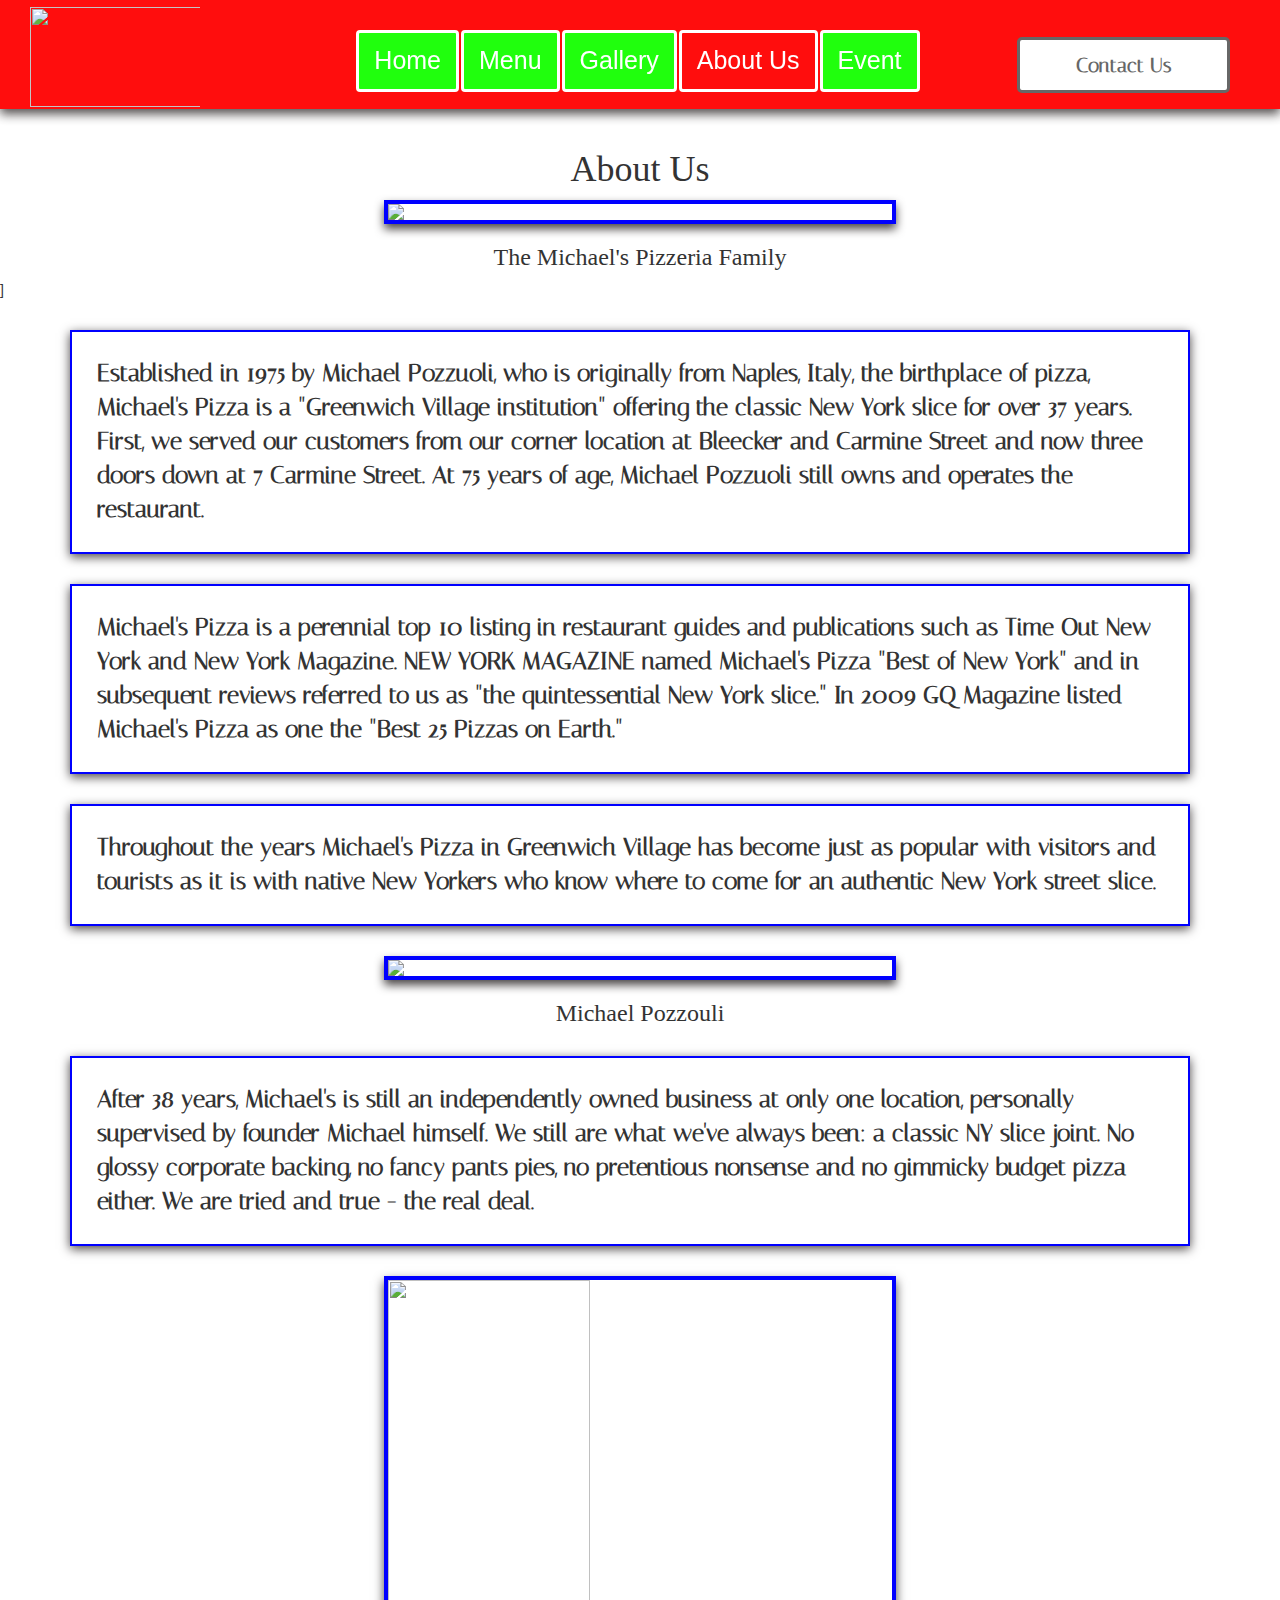
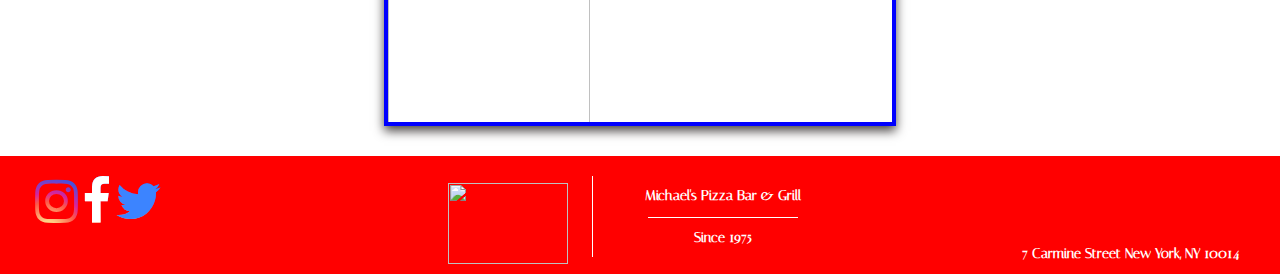
==== commit a40198b1: "small changes" ====
--- a/about.html
+++ b/about.html
@@ -2,6 +2,7 @@
 <html>
     <head>
         <title>About Us </title>
+        <link rel="icon" href="https://encrypted-tbn2.gstatic.com/images?q=tbn:ANd9GcRy1xmDwj6VRJ3qU9TYQTqFPNGssaoDdkIeqGuYCx-MDxmvaYgCTQ" type="text/css" />
         <link rel="stylesheet" href="styles.css" type="text/css" />
         <script src="https://code.jquery.com/jquery-2.1.4.js"></script>
         <script type="text/javascript" src="script.js"></script>
@@ -100,17 +101,17 @@
               </i>
             </div>
             
-            <div id = "bottomLogo" class = "col-md-2">
+            <div id = "bottomLogo" class = "col-md-2 col-sm-2 col-xs-2">
               <img width = "120" height = "81" id = "logo" src = "http://static1.squarespace.com/static/50230bbd84ae28a62a536a29/t/522e8eece4b048babe08ffde/1412192567146/?format=750w">
             </div>
             
-              <div id = "bottomName" class = "col-md-2">
+              <div id = "bottomName" class = "col-md-2 col-sm-2 col-xs-2">
                   Michael's Pizza Bar & Grill
                  <div id = "date">
                     Since 1975
                   </div>
               </div>
-              <div id = "bottomAddress" class = "col-md-4">
+              <div id = "bottomAddress" class = "col-md-4 col-sm-4 col-xs-4" >
                 7 Carmine Street New York, NY 10014
               </div>
               
--- a/styles.css
+++ b/styles.css
@@ -11,7 +11,7 @@
     opacity: .95;
 }
 
-#menuBody {
+body {
     overflow-x: hidden;
 }
 
@@ -60,7 +60,7 @@
 #toContacts {
     border-style: solid;
     text-align: center;
-    margin-top: -22px;
+    margin-top: -55px;
     margin-right: 50px;
     border-radius: 5px;
     vertical-align: middle;
@@ -74,8 +74,6 @@
     font-family: 'Italiana', serif;
     font-weight: bold;
     top: 0;
-    z-index: 2;
-    
 }
 
 #toContacts:hover {
@@ -294,7 +292,7 @@
 
 
 #celebPics{
-    background-color: #ff6ab0;
+    background-color: white;
 }
 
 #pizzaPics{
@@ -695,11 +693,20 @@
 .navColor > li > a{
     -webkit-transition: all 0.45s ease-in-out;
     background-color:#15ff00;
-    color: #ffffff;
+    color: white;
+    border-style: solid;
     text-decoration: none;
+    margin-top: 30px;
 }
 
 
 .navColor > .active > a, .nav-pills > .active > a:hover {
-    background-color: #E048E5 !important;
+    background-color: red !important;
+}
+
+#partyPic{ 
+     height: 650px;
+     width: 640px;
+     float: left;
+    
 }